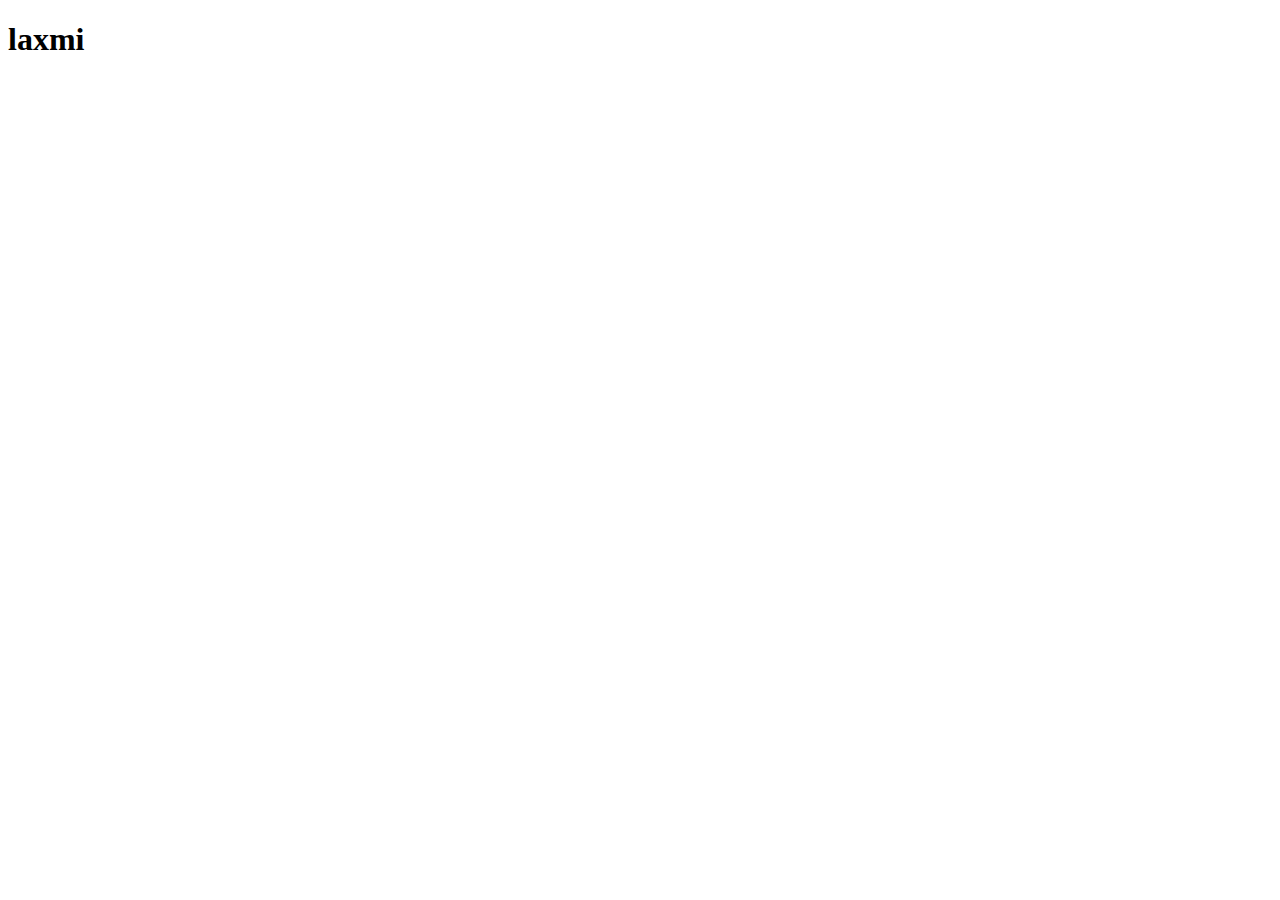
==== index.html @ c03c6a29 "demo0 for git" ====
<!DOCTYPE html>
<html lang="en">
<head>
    <meta charset="UTF-8">
    <meta http-equiv="X-UA-Compatible" content="IE=edge">
    <meta name="viewport" content="width=device-width, initial-scale=1.0">
    <title>Document</title>
</head>
<body>
    <h1>
        laxmi
    </h1>
</body>
</html>
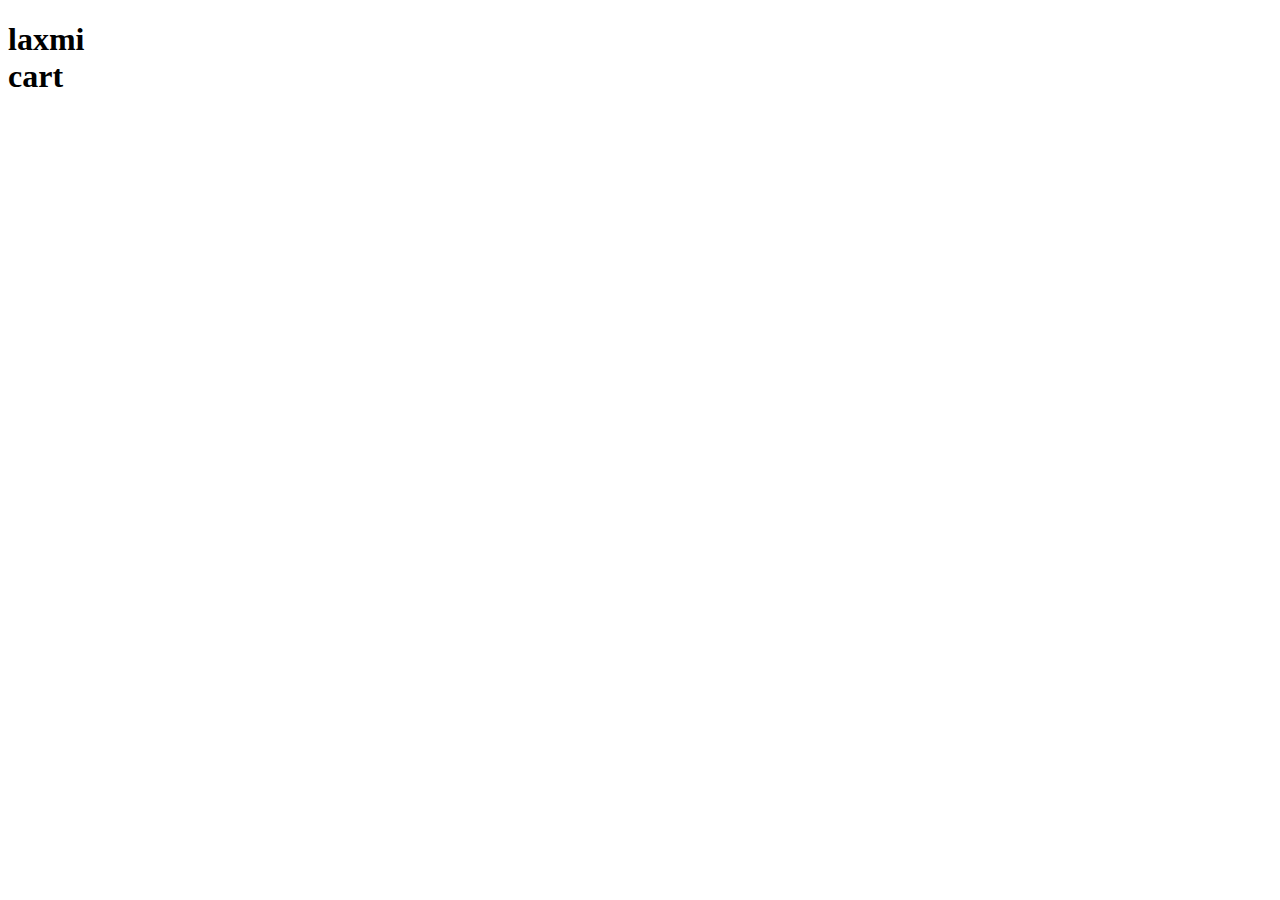
==== commit 18278610: "laxx" ====
--- a/index.html
+++ b/index.html
@@ -9,6 +9,11 @@
 <body>
     <h1>
         laxmi
+        <div>
+            <div>
+                cart
+            </div>
+        </div>
     </h1>
 </body>
 </html>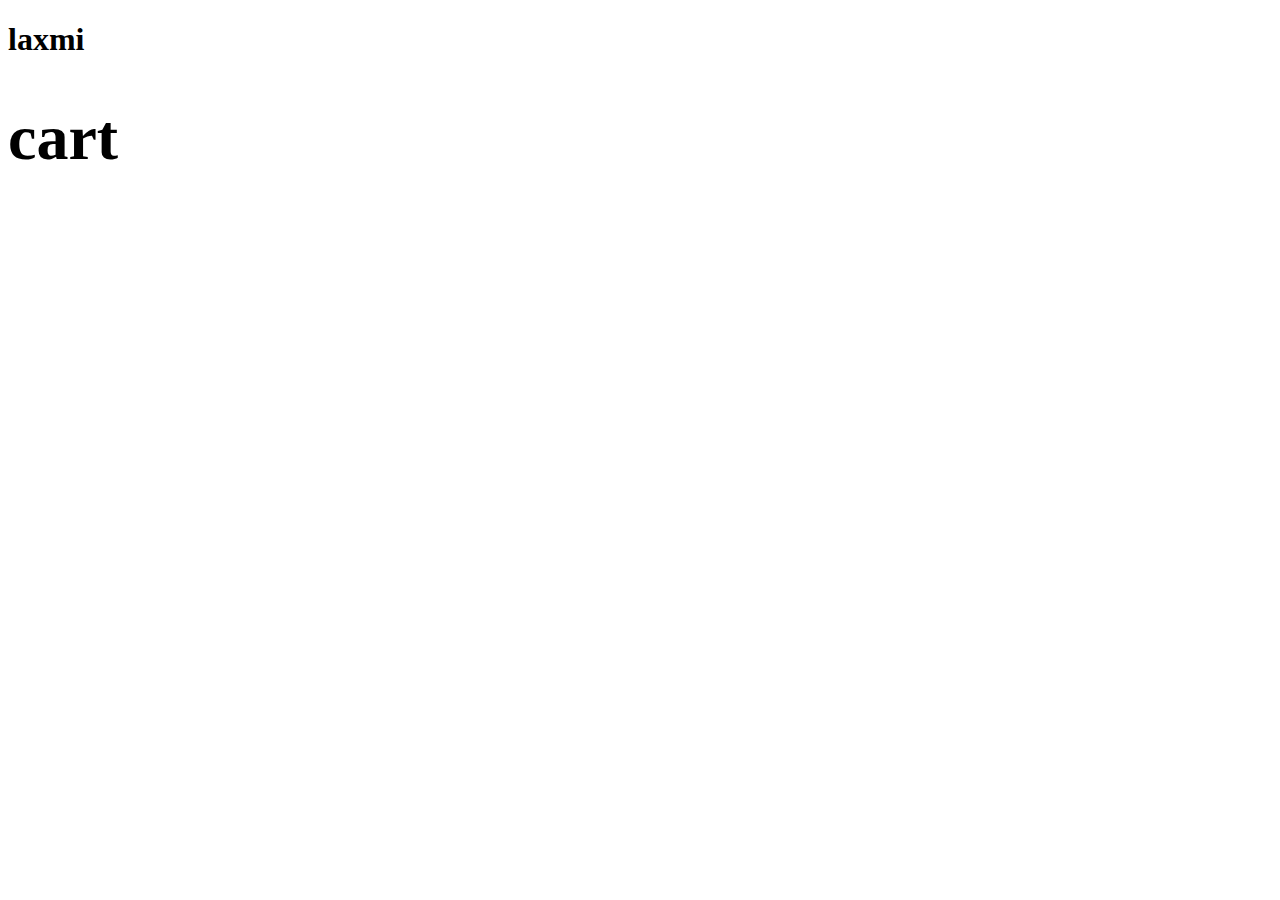
==== commit 7affb847: "laxxx" ====
--- a/index.html
+++ b/index.html
@@ -10,8 +10,9 @@
     <h1>
         laxmi
         <div>
-            <div>
-                cart
+            <div className="kkk">
+                <h1>cart</h1>
+                
             </div>
         </div>
     </h1>
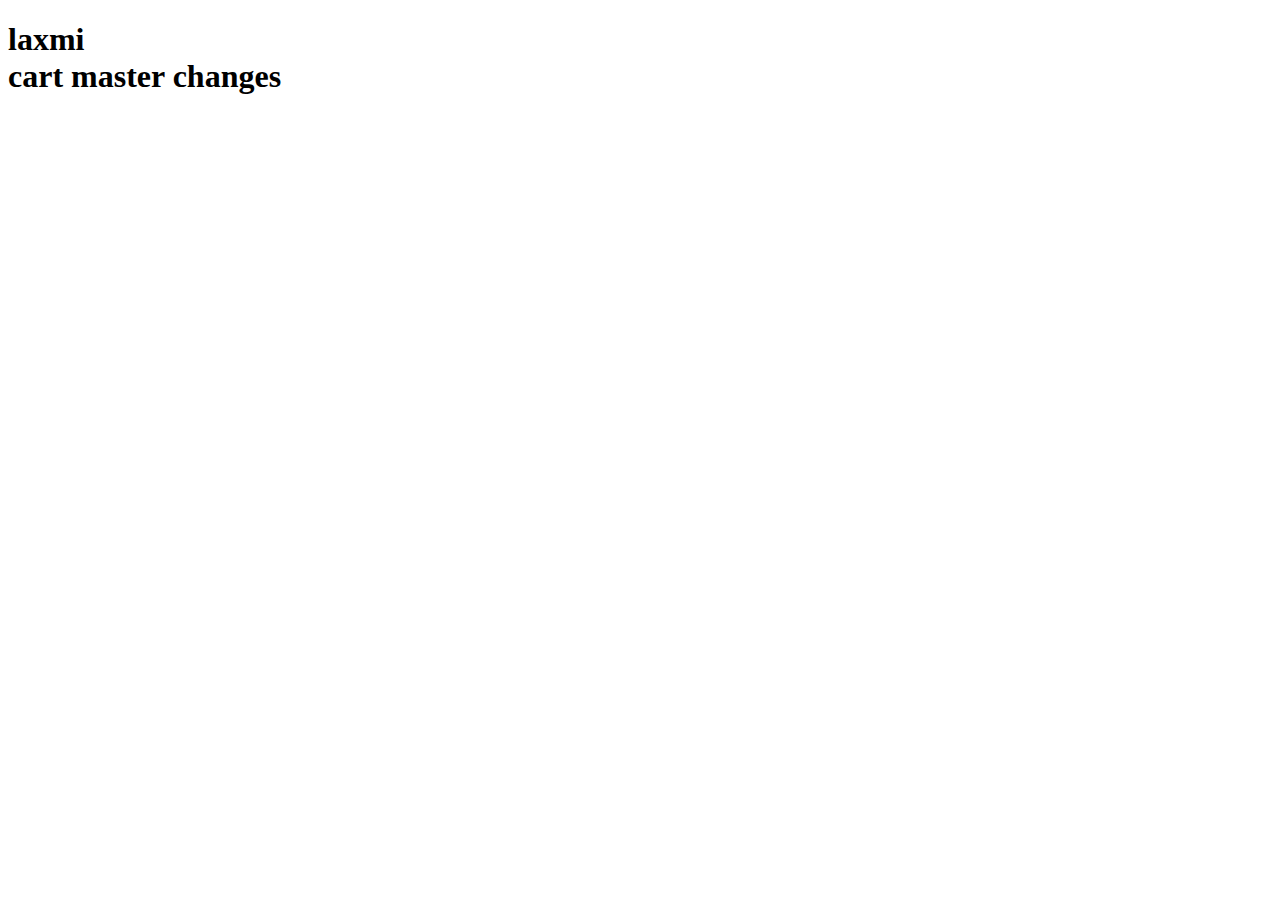
==== commit ddcdf2f9: "laxxxk" ====
--- a/index.html
+++ b/index.html
@@ -10,8 +10,8 @@
     <h1>
         laxmi
         <div>
-            <div className="kkk">
-                <h1>cart</h1>
+            <div>
+                cart master changes
                 
             </div>
         </div>
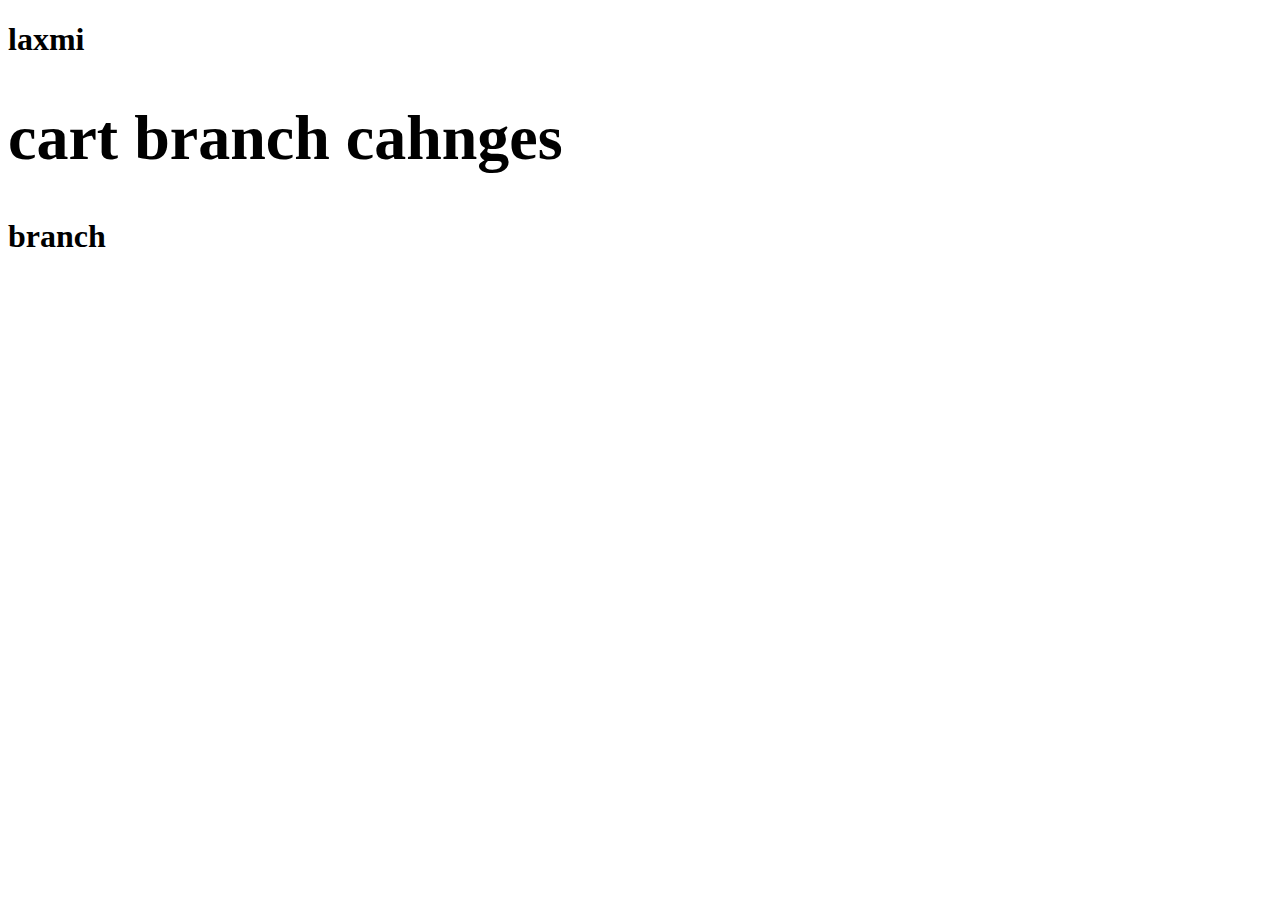
==== commit 0cd5ce8d: "laxxxkk" ====
--- a/index.html
+++ b/index.html
@@ -10,8 +10,9 @@
     <h1>
         laxmi
         <div>
-            <div>
-                cart master changes
+            <div className="kkk">
+                <h1>cart branch cahnges</h1>
+                <div>branch</div>
                 
             </div>
         </div>
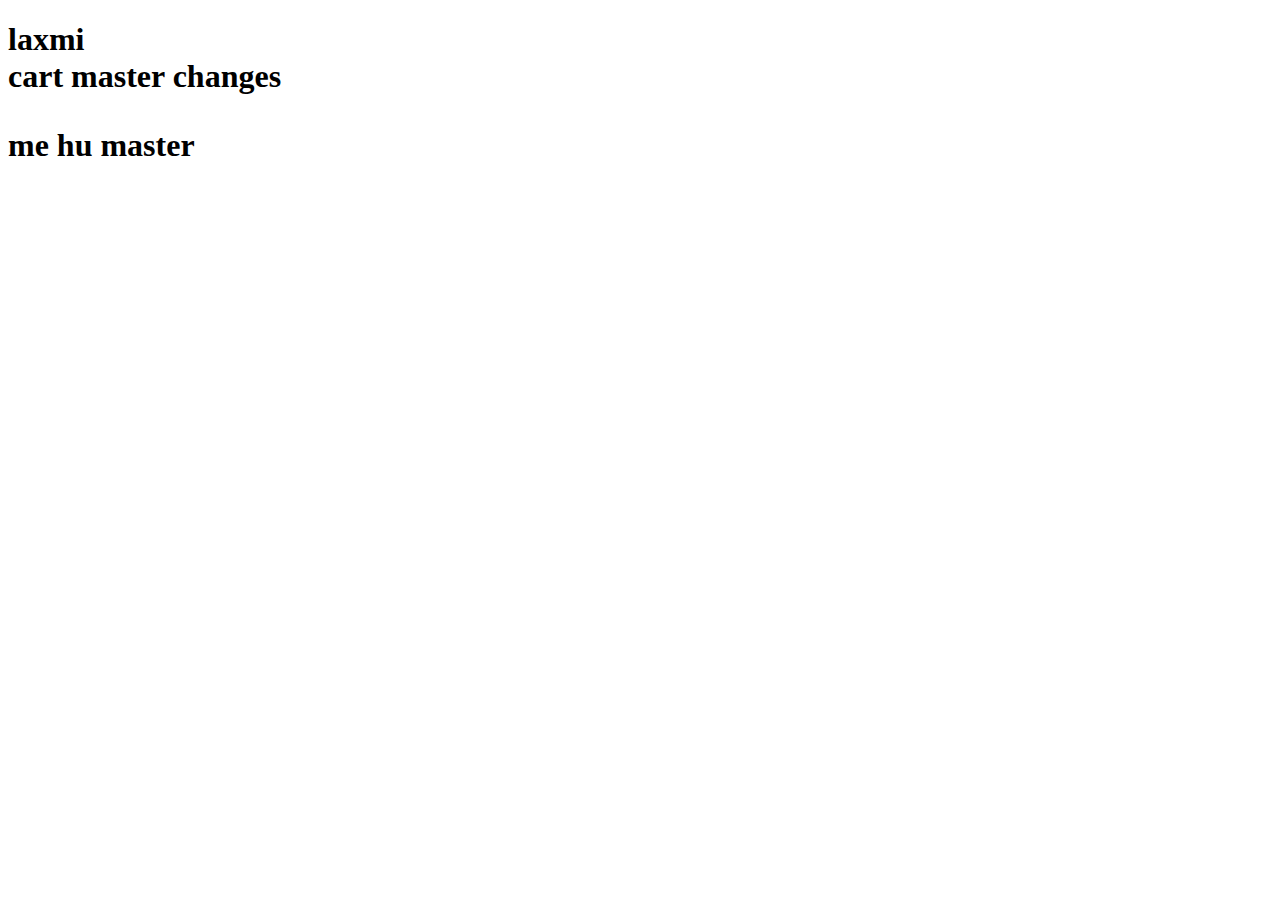
==== commit ffdf4e29: "laxxxkkl" ====
--- a/index.html
+++ b/index.html
@@ -10,10 +10,9 @@
     <h1>
         laxmi
         <div>
-            <div className="kkk">
-                <h1>cart branch cahnges</h1>
-                <div>branch</div>
-                
+            <div>
+                cart master changes
+                <p>me hu master</p>
             </div>
         </div>
     </h1>
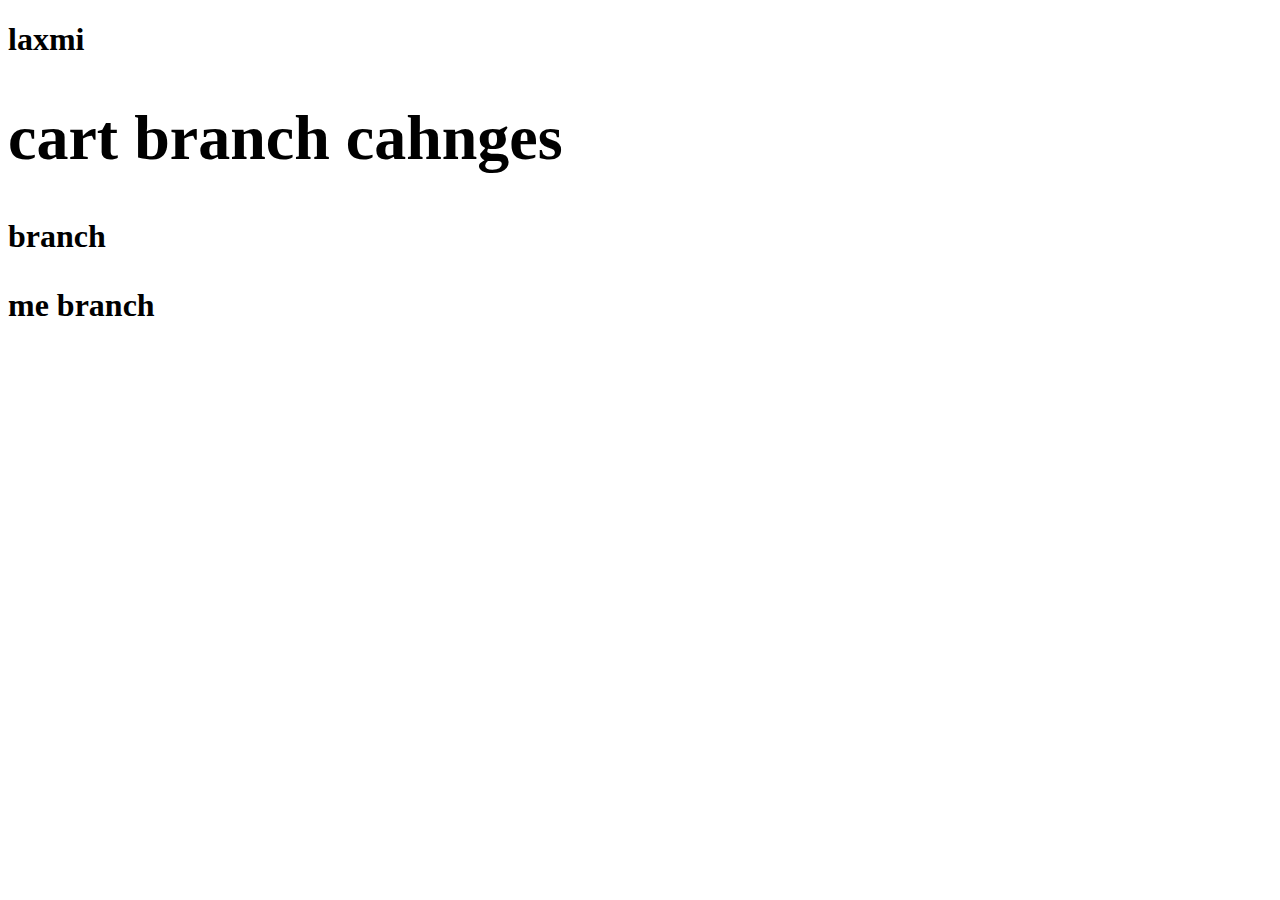
==== commit b1ead6bf: "laxxxkkll" ====
--- a/index.html
+++ b/index.html
@@ -10,9 +10,11 @@
     <h1>
         laxmi
         <div>
-            <div>
-                cart master changes
-                <p>me hu master</p>
+            <div className="kkk">
+                <h1>cart branch cahnges</h1>
+                <div>branch</div>
+                <p>me branch</p>
+                
             </div>
         </div>
     </h1>
